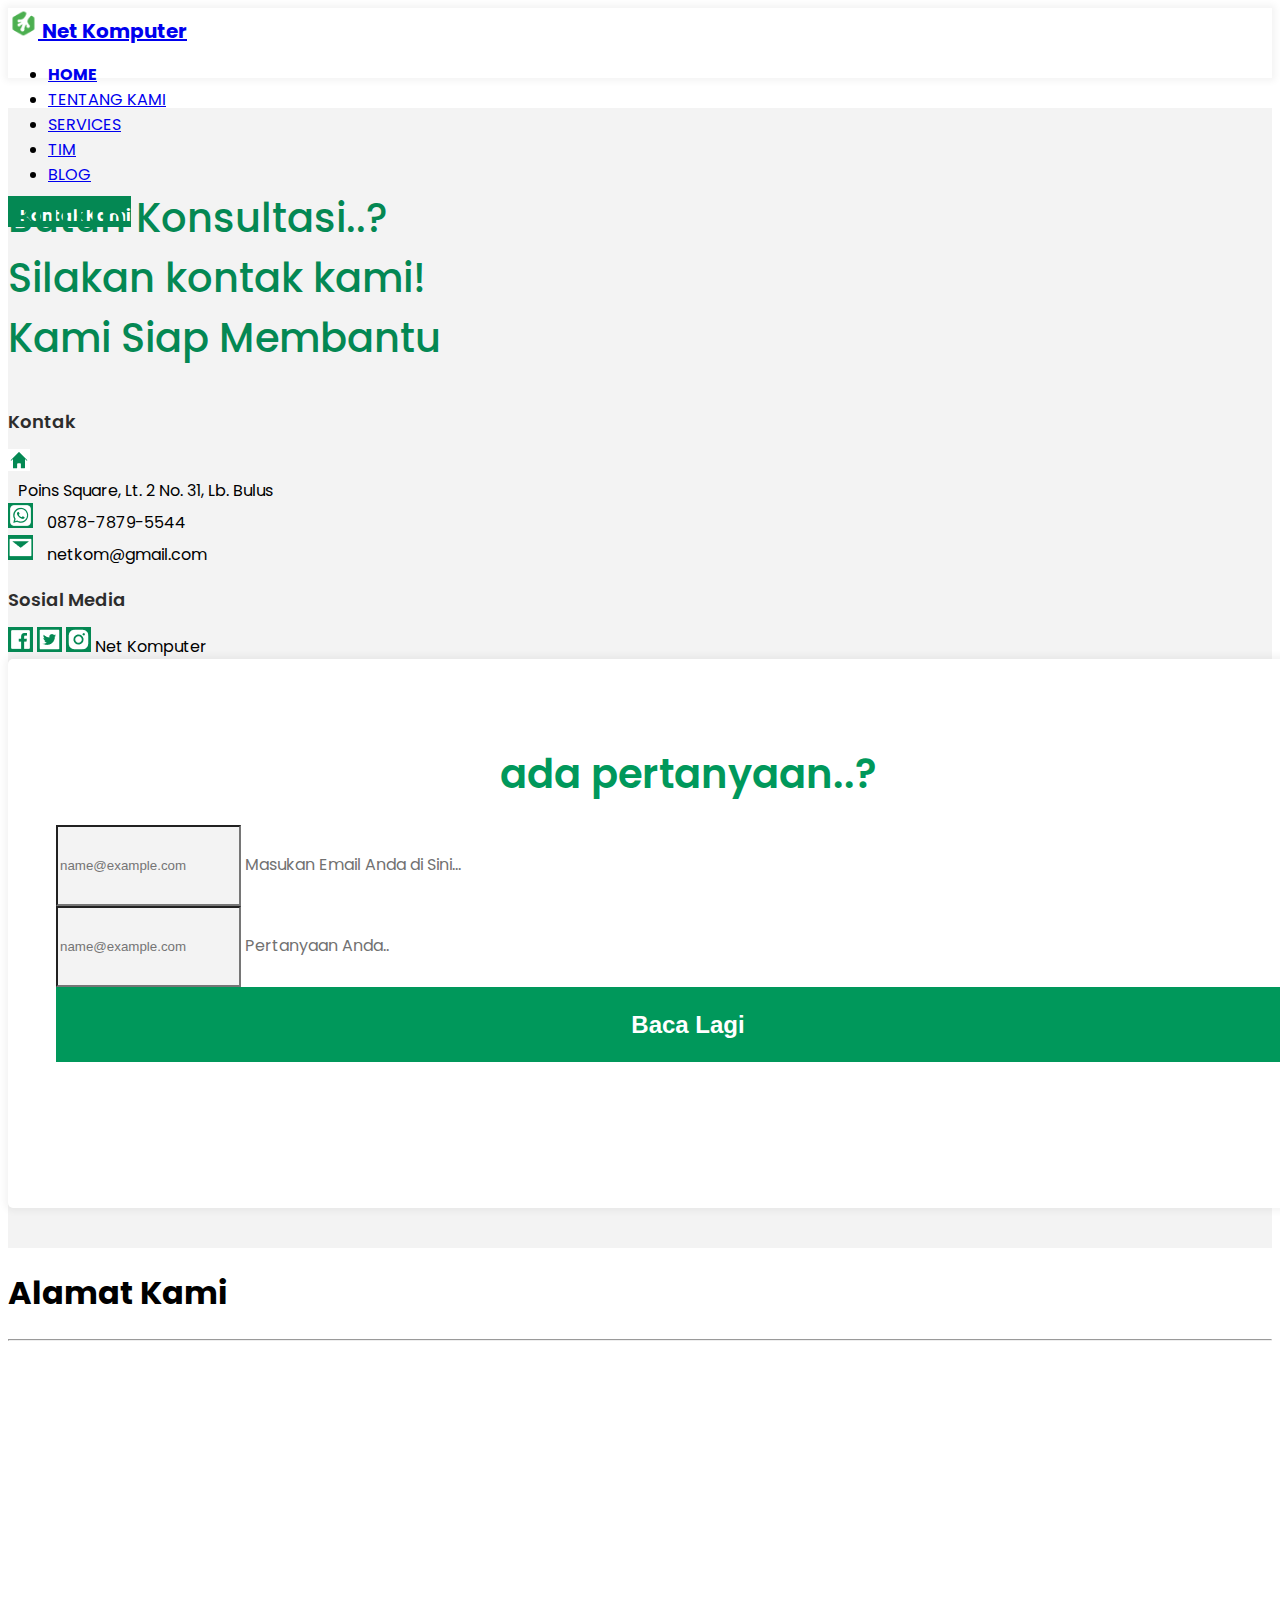
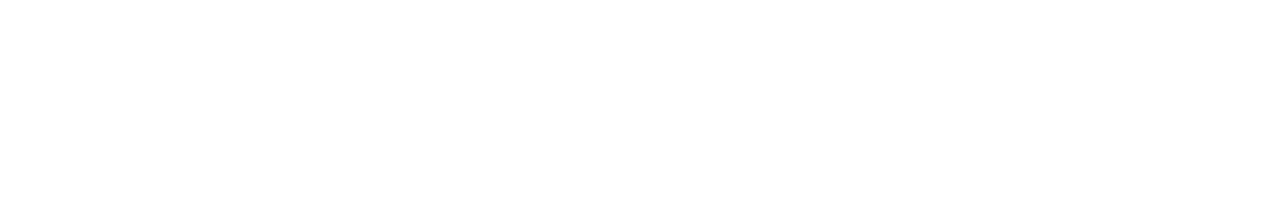
==== kontak.html @ 3bea8d12 "ubah design" ====
<!doctype html>
<html lang="en">

<head>
    <!-- Required meta tags -->
    <meta charset="utf-8">
    <meta name="viewport" content="width=device-width, initial-scale=1">

    <!-- Bootstrap CSS -->
    <link href="https://cdn.jsdelivr.net/npm/bootstrap@5.0.2/dist/css/bootstrap.min.css" rel="stylesheet"
        integrity="sha384-EVSTQN3/azprG1Anm3QDgpJLIm9Nao0Yz1ztcQTwFspd3yD65VohhpuuCOmLASjC" crossorigin="anonymous">

    <!-- font Google -->
    <link rel="preconnect" href="https://fonts.googleapis.com">
    <link rel="preconnect" href="https://fonts.gstatic.com" crossorigin>
    <link href="https://fonts.googleapis.com/css2?family=Poppins:wght@400;500;700&display=swap" rel="stylesheet">

    <!-- My Style -->
    <link rel="stylesheet" href="css/style.css">
    <!-- Responsive Style -->
    <!-- kontak Style -->
    <link rel="stylesheet" href="css/kontak.css">
    <!-- Responsive Style -->
    <link rel="stylesheet" href="css/responsive.css">

    <!-- Logo Title Bar -->
    <link rel="shortcut icon" href="Assets/img/Logo Icon.png" type="image/x-icon">

    <title>Net Komputer - Layanan Perbaikan Komputer</title>
</head>

<body>

    <!-- Navbar -->
    <nav class="navbar navbar-expand-lg navbar-light navbar-bg position-relative w-100">
        <div class="container">
            <a class="navbar-brand" href="#">
                <img src="Assets/img/Logo Icon.png" alt="" width="30" class="d-inline-block align-text-top me-3">
                Net Komputer
            </a>

            <div class="collapse navbar-collapse" id="navbarNav">
                <ul class="navbar-nav mx-auto">
                    <li class="nav-item mx-2">
                        <a class="nav-link active" aria-current="page" href="index.html">HOME</a>
                    </li>
                    <li class="nav-item mx-2">
                        <a class="nav-link" href="index.html">TENTANG KAMI</a>
                    </li>
                    <li class="nav-item mx-2">
                        <a class="nav-link" href="index.html">SERVICES</a>
                    </li>
                    <li class="nav-item mx-2">
                        <a class="nav-link" href="index.html">TIM</a>
                    </li>
                    <li class="nav-item mx-2">
                        <a class="nav-link" href="index.html">BLOG</a>
                    </li>
                </ul>
                <a href="#"class="link-kontak btn-kontak">Kontak Kami</a>
            </div>
        </div>
    </nav>

    <!-- kontak -->
    <section id="kontak">
        <div class="container-fluid overlay h-100">
            <div class="container">
                <div class="row">
                    <div class="col-md-6">
                        <h3>Butuh Konsultasi..?
                            Silakan kontak kami!
                            Kami Siap Membantu
                        </h3>

                        <div class="kontak">
                            <h6>Kontak</h6>
                            <div class="mb-3 d-flex align-items-center">
                                <div>
                                    <img src="Assets/img/Alamat Icon.png" alt="">
                                </div>
                                <a href="#">Poins Square, Lt. 2 No. 31, Lb. Bulus</a>
                            </div>

                            <div class="mb-3 d-flex align-items-center">
                                <img src="Assets/img/Whatsapp icon.png" alt="">
                                <a href="https://wa.me/87878795544?text=Halo%20kak,%20saya%20mau service%20laptop/PC%20bisa%20tolong%20dibantu?">0878-7879-5544</a>
                            </div>

                            <div class="mb-3 d-flex align-items-center">
                                <img src="Assets/img/Email Icon.png" alt="">
                                <a href="#">netkom@gmail.com</a>
                            </div>
                        </div>

                        <h6>Sosial Media</h6>
                        <a href="#" class="me-lg-3 me-1"><img src="Assets/img/Facebook Icon.png" alt=""></a>
                        <a href="#" class="me-lg-3 me-1"><img src="Assets/img/Twiter Icon.png" alt=""></a>
                        <a href="#" class="me-lg-3 me-1"><img src="Assets/img/Instagram Iicon.png" alt=""></a>
                        <a href="#" class="link-toko">Net Komputer</a>
                    </div>

                    <div class="col-md-6">
                        <div class="card-contact w-100">
                            <form action="">
                                <h2>ada pertanyaan..?</h2>
                                <div class="form-floating mb-3">
                                    <input type="email" class="form-control" id="floatingInput"
                                        placeholder="name@example.com">
                                    <label for="floatingInput" class="d-flex align-items-center">Masukan Email Anda di
                                        Sini...</label>
                                </div>

                                <div class="form-floating mb-3">
                                    <input type="text" class="form-control" id="floatingInput"
                                        placeholder="name@example.com">
                                    <label for="floatingInput" class="d-flex align-items-center">Pertanyaan
                                        Anda..</label>
                                </div>

                                <button type="submit" onclick="pindahSection('#')" class="button-kontak">Baca Lagi</button>
                            </form>
                        </div>
                    </div>
                </div>
            </div>
        </div>
    </section>

    <section class="g-maps">
        <div class="container">
            <div class="row">
                <div class="col-lg-12 mb-3">
                    <h1>Alamat Kami</h1>
                    <hr>
                    <iframe src="https://www.google.com/maps/embed?pb=!1m18!1m12!1m3!1d3965.8004917680905!2d106.77606081413825!3d-6.289933363314067!2m3!1f0!2f0!3f0!3m2!1i1024!2i768!4f13.1!3m3!1m2!1s0x2e69f123520b4cbd%3A0xe5d5643864b8f239!2sNET%20KOMPUTER%20(NK)%20Service%20laptop%20-%20service%20-%20rakitan%20pc%20-%20rakitan%20hackintosh!5e0!3m2!1sen!2sid!4v1671292820798!5m2!1sen!2sid" width="1115" height="450" style="border:0;" allowfullscreen="" loading="lazy" referrerpolicy="no-referrer-when-downgrade"></iframe>
                </div>
            </div>
        </div>
    </section>

    <script src="js/script.js"></script>
    <!-- Optional JavaScript; choose one of the two! -->

    <!-- Option 1: Bootstrap Bundle with Popper -->
    <script src="https://cdn.jsdelivr.net/npm/bootstrap@5.0.2/dist/js/bootstrap.bundle.min.js"
        integrity="sha384-MrcW6ZMFYlzcLA8Nl+NtUVF0sA7MsXsP1UyJoMp4YLEuNSfAP+JcXn/tWtIaxVXM" crossorigin="anonymous">
    </script>

    <!-- Option 2: Separate Popper and Bootstrap JS -->
    <!--
        <script src="https://cdn.jsdelivr.net/npm/@popperjs/core@2.9.2/dist/umd/popper.min.js" integrity="sha384-IQsoLXl5PILFhosVNubq5LC7Qb9DXgDA9i+tQ8Zj3iwWAwPtgFTxbJ8NT4GN1R8p" crossorigin="anonymous"></script>
        <script src="https://cdn.jsdelivr.net/npm/bootstrap@5.0.2/dist/js/bootstrap.min.js" integrity="sha384-cVKIPhGWiC2Al4u+LWgxfKTRIcfu0JTxR+EQDz/bgldoEyl4H0zUF0QKbrJ0EcQF" crossorigin="anonymous"></script>
        -->
</body>

</html>
---- css/style.css ----
:root {
    --pr-color: #048853;
}

* {
    z-index: 2;
}

body {
    font-family: 'Poppins', sans-serif;
    background-color: #fff;
}

.accent-img {
    z-index: 1;
}

.sub-title {
    font-size: 18px;
    color: #000;
}

/* button */
.button-lg-primary {
    width: 237px;
    height: 70px;
    background-color: var(--pr-color);
    color: #fff;
    border: none;
    font-size: 20px;
    font-weight: 700;
    transition: all .2s ease-in;
}

.button-lg-primary:hover {
    transform: scale(1.1);
    transition: all .2s ease-in;
}

.link-kontak {
    width: 133px;
    height: 40px;
    padding-left: 12px;
    padding-top: 8px;
    background-color: var(--pr-color);
    color: #fff;
    border: none;
    font-size: 16px;
    font-weight: 700;
    text-decoration: none;
    transition: all .2s ease-in;
}

.link-kontak:hover {
    color: #fff;
    transform: scale(1.1);
    transition: all .2s ease-in;
}

/* Navbar Style */
.navbar {
    z-index: 3;
}

.navbar-bg {
    background-color: #fff;
    box-shadow: 0 0 7px 3px rgba(0, 0, 0, 0.05);
    height: 70px;
    transition: all ease-in 0.3s;
}

.navbar-brand {
    font-weight: 700;
    font-size: 20px;
}

.nav-link {
    font-size: 16px;
}

.nav-link.active {
    font-weight: 700;
}

.nav-link:hover {
    color: var(--pr-color) !important;
}

/* Hero Section */
#hero {
    height: 100vh;
    width: 100%;
}

.img-hero {
    width: 40%;
    height: 80%;
    margin-right: 70px;
    margin-bottom: 0;
    z-index: 1;
}

.hero-tagline h1 {
    color: var(--pr-color);
    font-weight: 700;
    font-size: 50px;
    line-height: 72px;
}

.hero-tagline p {
    font-size: 16px;
    color: #000;
    margin-bottom: 60px;
    margin-top: 20px;
    line-height: 30px;
    width: 85%;
}

/* Logo section */
#logo {
    height: 30vh;
    width: 100%;
    margin-top: 150px;
}

#logo h4 {
    font-size: 18px;
}

#logo img {
    width: 180px;
    height: 50px;
    margin-left: 90px;
}

/* tentang Section */
#tentang {
    height: 100vh;
    width: 100%;
}

#tentang .container {
    padding: 70px 0;
}

#tentang .img-tentang {
    width: 40%;
    height: 77%;
    margin-left: 70px;
    margin-bottom: 0;
    z-index: 1;
}

.tentang-tagline h1 {
    color: var(--pr-color);
    font-weight: 700;
    font-size: 50px;
    line-height: 72px;
}

.tentang-tagline p {
    font-size: 16px;
    color: #000;
    margin-bottom: 60px;
    margin-top: 20px;
    line-height: 30px;
}

/* Layanan Section */
#layanan {
    background-color: #f3f3f3;
}

#layanan .container {
    padding: 80px 0;
}

h2 {
    font-size: 48px;
    font-weight: 500;
    color: var(--pr-color);
}

.card-layanan {
    width: 100%;
    height: 400px;
    border-radius: 5px;
    background: #fff;
    padding: 30px;
    box-shadow: 0 0 7px 3px rgba(0, 0, 0, 0.05);
    transition: all .2s ease-in;
    overflow: hidden;
}

.circle-icon {
    width: 100px;
    height: 100px;
    background-color: transparent;
    border-radius: 50%;
    box-shadow: 0 0 10px 6px rgba(0, 0, 0, 0.05);
    transition: all .1s ease-in;
}

.card-layanan h3 {
    color: var(--pr-color);
    font-size: 24px;
    transition: all .2s ease-in;
}

.card-layanan p {
    color: #000;
    font-size: 14px;
    transition: all .3s ease-in;
}

/* Hover */
.card-layanan:hover {
    width: 100%;
    border-radius: 5px;
    box-shadow: 0 10px 20px rgba(0, 0, 0, .25);
    transition: all .3s ease-in;
}

.card-layanan:hover .circle-icon {
    transition: all .2s ease-in;
    ransform: scale(1.1);
}

.card-layanan:hover h3 {
    /* color: #fff; */
    font-size: 24px;
    transition: all .2s ease-in;
}

.card-layanan:hover p {
    /* color: #fff; */
    font-size: 14px;
    transition: all .2s ease-in;
}

/* Penawaran Section */
#penawaran {
    height: 100vh;
    width: 100%;
}

#penawaran .container {
    padding: 50px 0;
}

#penawaran .img-penawaran {
    width: 40%;
    height: 80%;
    margin-right: 70px;
    margin-bottom: 0;
    z-index: 1;
}

.penawaran-tagline h1 {
    color: var(--pr-color);
    font-weight: 700;
    font-size: 50px;
    line-height: 72px;
}

.penawaran-tagline p {
    font-size: 16px;
    color: #000;
    margin-bottom: 60px;
    margin-top: 20px;
    line-height: 30px;
    width: 85%;
}

/* Section tim */
#tim {
    background-color: #f3f3f3;
}

#tim .container {
    padding: 60px 0;
}

.card {
    height: 460px;
    width: 95%;
    border: none;
    transition: all ease-in-out .3s;
}

.card-body h4 {
    color: #000;
    font-weight: 600;
    font-size: 24px;
    line-height: .8rem;
}

.card-body p {
    color: #141414;
    font-weight: 400;
    font-size: 14px;
}

.card:hover {
    box-shadow: 0 10px 20px rgba(0, 0, 0, .25);
    transition: all ease-in-out .3s;
}

.card:hover .card-body h4 {
    transition: all ease-in-out .3s;
}

.card:hover .card-body p {
    transition: all ease-in-out .3s;
}

/* blog Section */
#blog {
    padding: 100px 0;
    margin-bottom: 100px;
}

h2 {
    font-size: 48px;
    font-weight: 500;
    color: var(--pr-color);
}

.card-blog {
    width: 100%;
    height: 600px;
    border-radius: 5px;
    background: #fff;
    padding: 30px;
    box-shadow: 0 0 7px 3px rgba(0, 0, 0, 0.05);
    transition: all .2s ease-in;
    overflow: hidden;
}

.card-blog img {
    width: 100%;
    height: 400px;
    border-radius: 5px;
    padding: 30px;
    transition: all .2s ease-in;
    overflow: hidden;
}

.card-blog h3 {
    color: var(--pr-color);
    font-size: 24px;
    margin-top: 50%;
    padding-top: 25%;
    transition: all .2s ease-in;
}

.card-blog p {
    color: #000;
    font-size: 14px;
    transition: all .3s ease-in;
}

.card-blog a {
    color: var(--pr-color);
}

.card-blog a:hover {
    font-weight: bold;
    color: var(--pr-color);
}

/* footer */
footer {
    width: 100%;
    height: 270px;
    background: #fff;
}

footer a {
    font-family: Poppins;
    font-style: normal;
    font-weight: bold;
    font-size: 20px;
    line-height: 30px;
    color: #000;
    text-decoration: none;
}

footer a:hover {
    color: var(--pr-color);
}

.copyright {
    bottom: 1%;
    color: #000;
    font-family: Poppins;
    font-style: normal;
    font-weight: normal;
    font-size: 14px;
    line-height: 21px;
}
---- css/kontak.css ----
/* Kontak */
#kontak {
    margin-top: 30px;
    background-size: cover;
    background-color: #f3f3f3;
    background-repeat: no-repeat;
}

#kontak .container {
    padding: 40px 0;
}

#kontak h3 {
    font-style: normal;
    font-weight: 500;
    font-size: 40px;
    line-height: 60px;
    color: var(--pr-color);
    width: 441px;
}

#kontak h6 {
    font-weight: 600;
    font-size: 18px;
    line-height: 27px;
    color: #2d2d2d;
    margin: 19px 0 14px 0;
}

#kontak img {
    background-color: var(--pr-color);
}

.kontak a {
    font-style: normal;
    font-weight: normal;
    font-size: 16px;
    line-height: 18px;
    color: #000;
    text-decoration: none;
    margin-left: 10px;
    width: 332px;
    display: inline-block;
}

.kontak a:hover {
    color: var(--pr-color);
}

.link-toko {
    font-style: normal;
    font-weight: normal;
    font-size: 16px;
    line-height: 18px;
    color: #000;
    text-decoration: none;
}

.link-toko:hover {
    color: var(--pr-color);
}

.card-contact {
    width: 100%;
    height: 445px;
    background: #fff;
    border-radius: 5px;
    padding: 52px 48px;
    box-shadow: 0 0 7px 3px rgba(0, 0, 0, 0.05);
}

.card-contact h2 {
    font-family: Poppins;
    font-style: normal;
    font-weight: 600;
    font-size: 40px;
    line-height: 60px;
    color: #00985b;
    text-align: center;
    margin-bottom: 21px;
}

.card-contact .form-control {
    background-color: #f3f3f3;
    height: 75px;
    border-radius: 0;
}

.form-floating label {
    font-style: normal;
    font-weight: normal;
    font-size: 16px;
    line-height: 18px;
    color: #717171;
}

.button-kontak {
    width: 100%;
    height: 75px;
    background: #00985b;
    border: none;
    font-weight: 600;
    font-size: 24px;
    line-height: 36px;
    color: #fff;
}

.button-kontak:hover {
    transform: scale(1.1);
    transition: all .2s ease-in;
}
---- css/responsive.css ----
@media screen and (max-width : 992px) {
    #kontak h3 {
        font-size: 30px;
        width: 100%;
    }

    .card-contact {
        width: 100%;
        height: auto;
        padding: 52px 48px;
        margin-top: 42px;
    }

    .card-contact h2 {
        font-size: 32px;
        line-height: 42px;
        margin-bottom: 21px;
    }

    .button-secondary {
        display: block;
        width: 100%;
    }

}

@media screen and (max-width : 576px) {
    .hero-tagline h1 {
        line-height: 52px;
    }

    .img-hero {
        width: 75%;
        height: auto;
    }

    h2 {
        font-size: 34px;
    }

    .sub-title {
        font-size: 16px;
    }

    .card-layanan {
        margin: 15px 0;
    }
}

@media screen and (max-width : 360px) {
    .accent-img {
        display: none;
    }

    #hero {
        height: 120vh;
        width: 100%;
    }

    .hero-tagline {
        margin-bottom: 12px;
        margin-right: 15px;
    }
    
    .hero-tagline h1 {
        font-size: 30px;
        width: 90%;
        margin-right: 15px;
    }

    .hero-tagline p {
        font-size: 16px;
        width: 90%;
    }

    .img-hero {
        width: 90%;
        height: 30%;
        margin-right: 15px;
        margin-bottom: 15%;
    }

    .button-lg-primary {
        width: 180px;
        height: 70px;
        font-size: 14px;
        line-height: 30px;
        margin-top: 60%;
    }

    #logo {
        height: 50vh;
        width: 100%;
        margin-top: 10px;
    }

    #logo h4 {
        font-size: 18px;
    }
    
    #logo .containr {
        display: flex;
    }
    
    .logo1 img {
        flex: 1;
        height: 10vh;
        width: 10%;
        margin-left: 10px;
    }

    .logo2 img {
        flex: 2;
        height: 10vh;
        width: 10%;
        margin-left: 10px;
    }
    .logo3 img {
        flex: 3;
        height: 10vh;
        width: 10%;
        margin-left: 10px;
    }
    .logo4 img {
        flex: 4;
        height: 10vh;
        width: 10%;
        margin-left: 10px;
    }
}
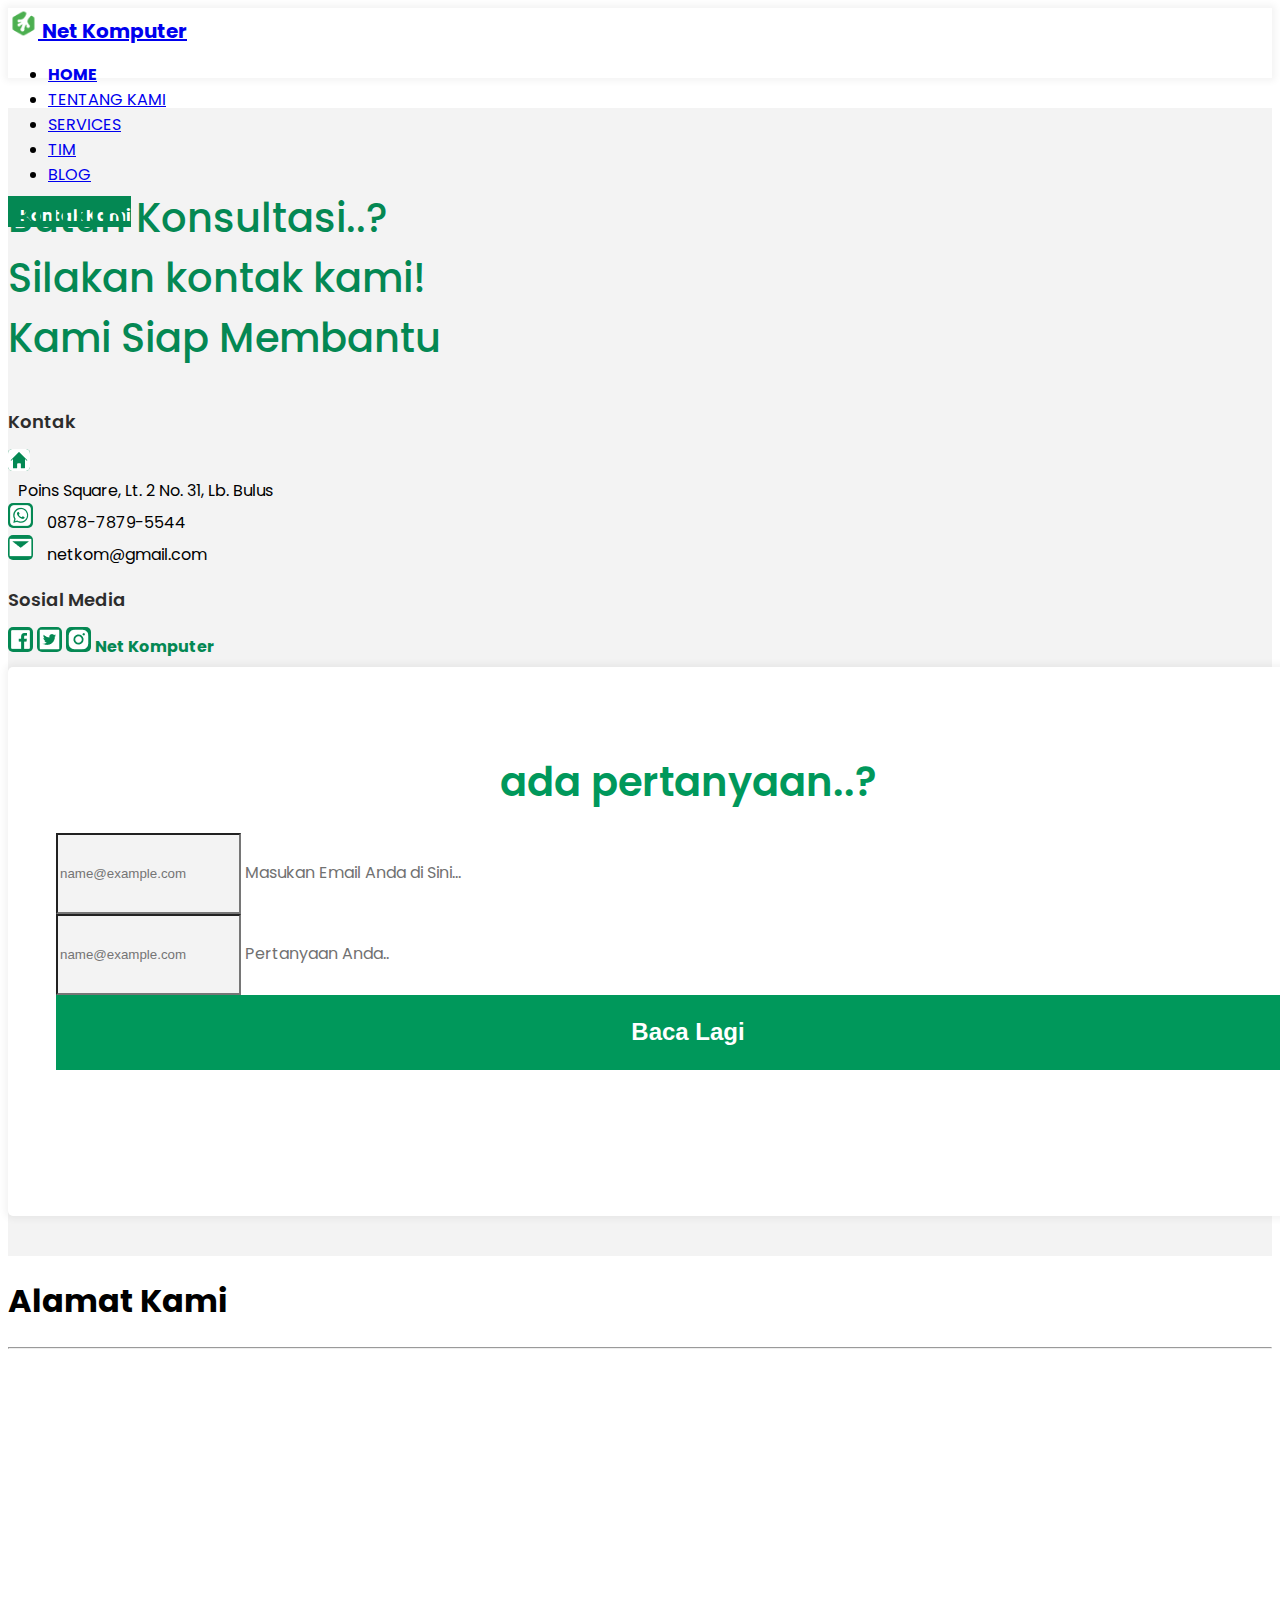
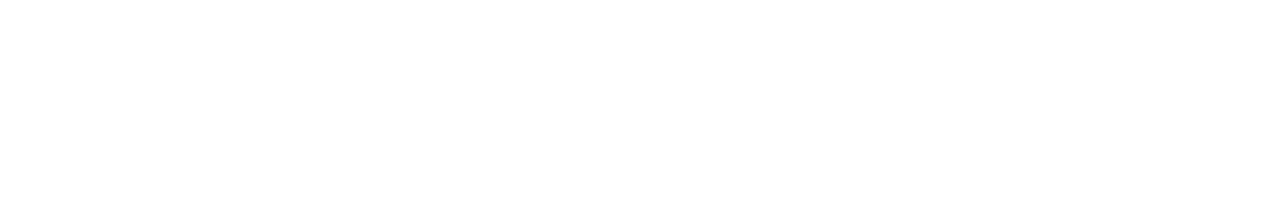
==== commit 0ceff8aa: "desain lagi" ====
--- a/kontak.html
+++ b/kontak.html
@@ -84,7 +84,7 @@
 
                             <div class="mb-3 d-flex align-items-center">
                                 <img src="Assets/img/Whatsapp icon.png" alt="">
-                                <a href="https://wa.me/87878795544?text=Halo%20kak,%20saya%20mau service%20laptop/PC%20bisa%20tolong%20dibantu?">0878-7879-5544</a>
+                                <a href="https://api.whatsapp.com/send?phone=+621316109035?text=Halo%20kak,%20saya%20mau%20service%20laptop/PC%20bisa%20tolong%20dibantu?" target="_blank">0878-7879-5544</a>
                             </div>
 
                             <div class="mb-3 d-flex align-items-center">
@@ -94,10 +94,10 @@
                         </div>
 
                         <h6>Sosial Media</h6>
-                        <a href="#" class="me-lg-3 me-1"><img src="Assets/img/Facebook Icon.png" alt=""></a>
-                        <a href="#" class="me-lg-3 me-1"><img src="Assets/img/Twiter Icon.png" alt=""></a>
-                        <a href="#" class="me-lg-3 me-1"><img src="Assets/img/Instagram Iicon.png" alt=""></a>
-                        <a href="#" class="link-toko">Net Komputer</a>
+                        <a href="https://www.instagram.com/netservicekomputer/" target="_blank" class="me-lg-3 me-1"><img src="Assets/img/Facebook Icon.png" alt=""></a>
+                        <a href="https://www.instagram.com/netservicekomputer/" target="_blank" class="me-lg-3 me-1"><img src="Assets/img/Twiter Icon.png" alt=""></a>
+                        <a href="https://www.instagram.com/netservicekomputer/" target="_blank" class="me-lg-3 me-1"><img src="Assets/img/Instagram Iicon.png" alt=""></a>
+                        <h1 class="link-toko">Net Komputer</h1>
                     </div>
 
                     <div class="col-md-6">
--- a/css/kontak.css
+++ b/css/kontak.css
@@ -29,6 +29,7 @@
 
 #kontak img {
     background-color: var(--pr-color);
+    border-radius: 20%;
 }
 
 .kontak a {
@@ -48,16 +49,13 @@
 }
 
 .link-toko {
+    display: inline-block;
     font-style: normal;
-    font-weight: normal;
+    font-weight: bold;
     font-size: 16px;
     line-height: 18px;
-    color: #000;
+    color: var(--pr-color);
     text-decoration: none;
-}
-
-.link-toko:hover {
-    color: var(--pr-color);
 }
 
 .card-contact {
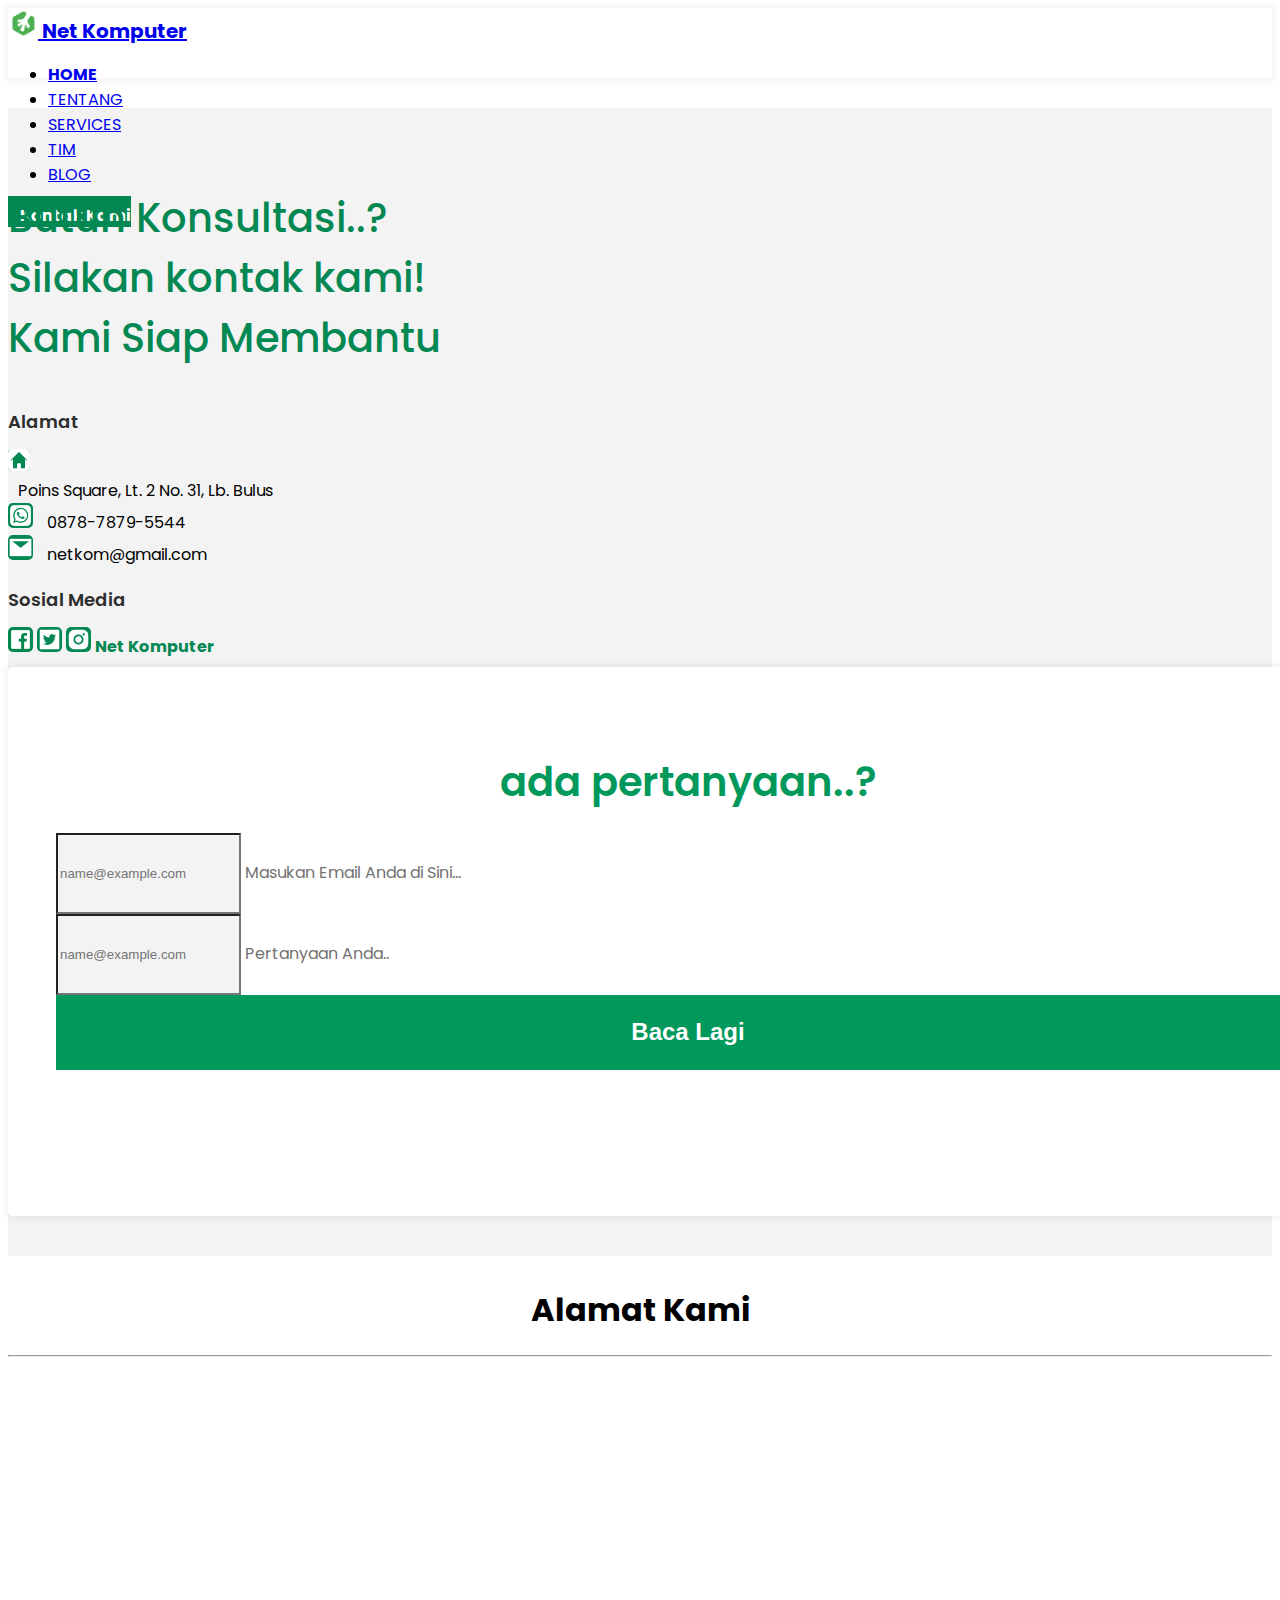
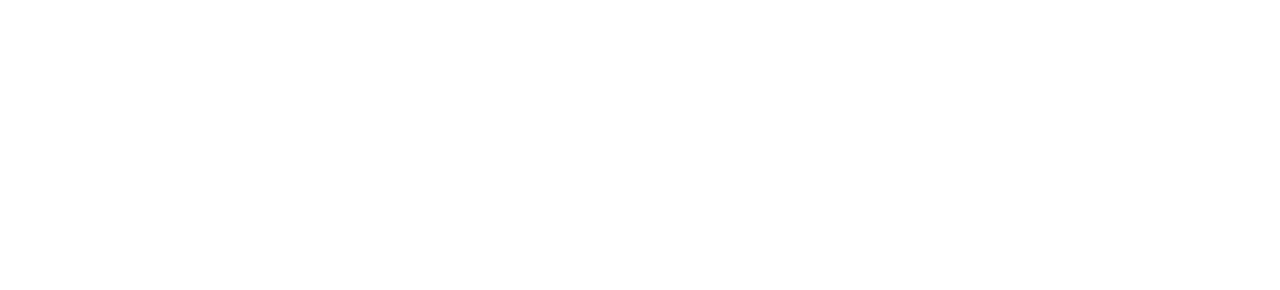
==== commit 96261740: "kontak" ====
--- a/kontak.html
+++ b/kontak.html
@@ -45,7 +45,7 @@
                         <a class="nav-link active" aria-current="page" href="index.html">HOME</a>
                     </li>
                     <li class="nav-item mx-2">
-                        <a class="nav-link" href="index.html">TENTANG KAMI</a>
+                        <a class="nav-link" href="index.html">TENTANG</a>
                     </li>
                     <li class="nav-item mx-2">
                         <a class="nav-link" href="index.html">SERVICES</a>
@@ -74,7 +74,7 @@
                         </h3>
 
                         <div class="kontak">
-                            <h6>Kontak</h6>
+                            <h6>Alamat</h6>
                             <div class="mb-3 d-flex align-items-center">
                                 <div>
                                     <img src="Assets/img/Alamat Icon.png" alt="">
@@ -127,8 +127,8 @@
         </div>
     </section>
 
-    <section class="g-maps">
-        <div class="container">
+    <section id="g-maps">
+        <div class="container-fluid">
             <div class="row">
                 <div class="col-lg-12 mb-3">
                     <h1>Alamat Kami</h1>
--- a/css/style.css
+++ b/css/style.css
@@ -21,7 +21,7 @@
 }
 
 /* button */
-.button-lg-primary {
+.button-lg-primary-hero {
     width: 237px;
     height: 70px;
     background-color: var(--pr-color);
@@ -32,7 +32,37 @@
     transition: all .2s ease-in;
 }
 
-.button-lg-primary:hover {
+.button-lg-primary-hero:hover {
+    transform: scale(1.1);
+    transition: all .2s ease-in;
+}
+.button-lg-primary-tentang {
+    width: 237px;
+    height: 70px;
+    background-color: var(--pr-color);
+    color: #fff;
+    border: none;
+    font-size: 20px;
+    font-weight: 700;
+    transition: all .2s ease-in;
+}
+
+.button-lg-primary-tentang:hover {
+    transform: scale(1.1);
+    transition: all .2s ease-in;
+}
+.button-lg-primary-penawaran {
+    width: 237px;
+    height: 70px;
+    background-color: var(--pr-color);
+    color: #fff;
+    border: none;
+    font-size: 20px;
+    font-weight: 700;
+    transition: all .2s ease-in;
+}
+
+.button-lg-primary-penawaran:hover {
     transform: scale(1.1);
     transition: all .2s ease-in;
 }
@@ -108,7 +138,7 @@
 }
 
 .hero-tagline p {
-    font-size: 16px;
+    font-size: 18px;
     color: #000;
     margin-bottom: 60px;
     margin-top: 20px;
@@ -135,7 +165,7 @@
 
 /* tentang Section */
 #tentang {
-    height: 100vh;
+    height: 115vh;
     width: 100%;
 }
 
@@ -159,10 +189,10 @@
 }
 
 .tentang-tagline p {
-    font-size: 16px;
+    font-size: 18px;
     color: #000;
     margin-bottom: 60px;
-    margin-top: 20px;
+    margin-top: 30px;
     line-height: 30px;
 }
 
@@ -183,7 +213,7 @@
 
 .card-layanan {
     width: 100%;
-    height: 400px;
+    height: 450px;
     border-radius: 5px;
     background: #fff;
     padding: 30px;
@@ -209,38 +239,21 @@
 
 .card-layanan p {
     color: #000;
-    font-size: 14px;
+    font-size: 18px;
     transition: all .3s ease-in;
+    padding-bottom: 20px;
 }
 
 /* Hover */
 .card-layanan:hover {
-    width: 100%;
     border-radius: 5px;
     box-shadow: 0 10px 20px rgba(0, 0, 0, .25);
     transition: all .3s ease-in;
 }
 
-.card-layanan:hover .circle-icon {
-    transition: all .2s ease-in;
-    ransform: scale(1.1);
-}
-
-.card-layanan:hover h3 {
-    /* color: #fff; */
-    font-size: 24px;
-    transition: all .2s ease-in;
-}
-
-.card-layanan:hover p {
-    /* color: #fff; */
-    font-size: 14px;
-    transition: all .2s ease-in;
-}
-
 /* Penawaran Section */
 #penawaran {
-    height: 100vh;
+    height: 110vh;
     width: 100%;
 }
 
@@ -252,7 +265,6 @@
     width: 40%;
     height: 80%;
     margin-right: 70px;
-    margin-bottom: 0;
     z-index: 1;
 }
 
@@ -264,9 +276,9 @@
 }
 
 .penawaran-tagline p {
-    font-size: 16px;
-    color: #000;
-    margin-bottom: 60px;
+    font-size: 18px;
+    color: #000;
+    margin-bottom: 20px;
     margin-top: 20px;
     line-height: 30px;
     width: 85%;
@@ -298,7 +310,7 @@
 .card-body p {
     color: #141414;
     font-weight: 400;
-    font-size: 14px;
+    font-size: 18px;
 }
 
 .card:hover {
@@ -316,11 +328,12 @@
 
 /* blog Section */
 #blog {
+    height: 145vh;
     padding: 100px 0;
     margin-bottom: 100px;
 }
 
-h2 {
+#blog h2 {
     font-size: 48px;
     font-weight: 500;
     color: var(--pr-color);
@@ -328,10 +341,10 @@
 
 .card-blog {
     width: 100%;
-    height: 600px;
+    height: 700px;
+    padding: 30px;
     border-radius: 5px;
-    background: #fff;
-    padding: 30px;
+    margin-bottom: 30px;
     box-shadow: 0 0 7px 3px rgba(0, 0, 0, 0.05);
     transition: all .2s ease-in;
     overflow: hidden;
@@ -356,7 +369,8 @@
 
 .card-blog p {
     color: #000;
-    font-size: 14px;
+    font-size: 18px;
+    margin-top: 30px;
     transition: all .3s ease-in;
 }
 
@@ -372,8 +386,8 @@
 /* footer */
 footer {
     width: 100%;
-    height: 270px;
-    background: #fff;
+    height: 200px;
+    background: #f3f3f3;
 }
 
 footer a {
--- a/css/kontak.css
+++ b/css/kontak.css
@@ -48,7 +48,7 @@
     color: var(--pr-color);
 }
 
-.link-toko {
+#kontak h1 {
     display: inline-block;
     font-style: normal;
     font-weight: bold;
@@ -81,7 +81,6 @@
 .card-contact .form-control {
     background-color: #f3f3f3;
     height: 75px;
-    border-radius: 0;
 }
 
 .form-floating label {
@@ -106,4 +105,18 @@
 .button-kontak:hover {
     transform: scale(1.1);
     transition: all .2s ease-in;
+}
+
+#g-maps .container {
+    display: flex;
+}
+
+#g-maps h1 {
+    text-align: center;
+    margin-top: 30px;
+}
+
+#g-maps iframe {
+    width: 95%;
+    margin: 30px;
 }--- a/css/responsive.css
+++ b/css/responsive.css
@@ -35,7 +35,7 @@
     }
 
     h2 {
-        font-size: 34px;
+        font-size: 32px;
     }
 
     .sub-title {
@@ -56,21 +56,13 @@
         height: 120vh;
         width: 100%;
     }
-
-    .hero-tagline {
-        margin-bottom: 12px;
-        margin-right: 15px;
-    }
     
     .hero-tagline h1 {
         font-size: 30px;
-        width: 90%;
-        margin-right: 15px;
     }
 
     .hero-tagline p {
-        font-size: 16px;
-        width: 90%;
+        font-size: 14px;
     }
 
     .img-hero {
@@ -80,9 +72,9 @@
         margin-bottom: 15%;
     }
 
-    .button-lg-primary {
-        width: 180px;
-        height: 70px;
+    .button-lg-primary-hero {
+        width: 160px;
+        height: 50px;
         font-size: 14px;
         line-height: 30px;
         margin-top: 60%;
@@ -91,40 +83,305 @@
     #logo {
         height: 50vh;
         width: 100%;
-        margin-top: 10px;
+        margin-top: 0;
     }
 
     #logo h4 {
         font-size: 18px;
     }
-    
-    #logo .containr {
+
+    #logo img{
+        margin: auto;
+    }
+    
+    #tentang {
+        width: 95%;
+        height: 5%;
+    }
+
+    #tentang .img-tentang {
+        width: 87%;
+        height: 47%;
+        margin-left: 20px;
+    }
+    
+    .tentang-tagline h1 {
+        color: var(--pr-color);
+        font-size: 30px;
+        margin-right: 8px;
+        margin-top: 320px;
+        line-height: 52px;
+    }
+
+    .tentang-tagline p {
+        font-size: 14px;
+    }
+
+    .button-lg-primary-tentang {
+        width: 160px;
+        height: 50px;
+        font-size: 16px;
+        line-height: 30px;
+    }
+    
+    #layanan h2 {
+        font-size: 32px;
+    }
+    
+    .card-layanan {
+        width: 90%;
+        height: 400px;
+        border-radius: 5px;
+        background: #fff;
+        padding: 30px;
+        margin-left: 20px;
+        box-shadow: 0 0 7px 3px rgba(0, 0, 0, 0.05);
+        transition: all .2s ease-in;
+        overflow: hidden;
+    }
+    
+    .circle-icon {
+        width: 100px;
+        height: 100px;
+        background-color: transparent;
+        border-radius: 50%;
+        box-shadow: 0 0 10px 6px rgba(0, 0, 0, 0.05);
+        transition: all .1s ease-in;
+    }
+    
+    .card-layanan h3 {
+        color: var(--pr-color);
+        font-size: 18px;
+        transition: all .2s ease-in;
+    }
+    
+    .card-layanan p {
+        color: #000;
+        font-size: 14px;
+        transition: all .3s ease-in;
+    }
+
+    #penawaran {
+        height: 1000px;
+        width: 350px;
+        padding: 0 20px;
+    }
+
+    #penawaran .container {
+        padding-top: 0;
+        margin-top: 0;
+    }
+    
+    .penawaran-tagline h1 {
+        font-weight: 600;
+        font-size: 30px;
+        line-height: 42px;
+    }
+    
+    .penawaran-tagline p {
+        font-size: 14px;
+        color: #000;
+        margin-bottom: 60px;
+        margin-top: 20px;
+        line-height: 30px;
+        width: 85%;
+    }
+
+    .button-lg-primary-penawaran {
+        width: 160px;
+        height: 50px;
+        font-size: 16px;
+        line-height: 30px;
+    }
+    
+    #penawaran .img-penawaran {
+        width: 87%;
+        height: 47%;
+        margin-right: 20px;
+    }
+
+    #tim {
+        background-color: #f3f3f3;
+    }
+    
+    #tim .container {
+        padding: 120px 0;
+    }
+    
+    .card {
+        height: 460px;
+        width: 100%;
+        margin-left: 15px;
+        margin-right: 10px;
+    }
+    
+    .card-body h4 {
+        color: #000;
+        font-weight: 600;
+        font-size: 24px;
+        line-height: .8rem;
+    }
+    
+    .card-body p {
+        color: #141414;
+        font-weight: 400;
+        font-size: 16px;
+    }
+    
+    .card:hover {
+        box-shadow: 0 10px 20px rgba(0, 0, 0, .25);
+        transition: all ease-in-out .3s;
+    }
+    
+    .card:hover .card-body h4 {
+        transition: all ease-in-out .3s;
+    }
+    
+    .card:hover .card-body p {
+        transition: all ease-in-out .3s;
+    }
+
+    #blog {
+        height: 1500px;
+        padding: 100px 0;
+        margin-bottom: 100px;
+    }
+    
+    h2 {
+        font-size: 48px;
+        font-weight: 500;
+        color: var(--pr-color);
+    }
+    
+    .card-blog {
+        width: 100%;
+        height: 600px;
+        padding: 30px;
+        border-radius: 5px;
+        margin-bottom: 30px;
+        box-shadow: 0 0 7px 3px rgba(0, 0, 0, 0.05);
+        transition: all .2s ease-in;
+        overflow: hidden;
+    }
+    
+    .card-blog img {
+        width: 100%;
+        height: 300px;
+        border-radius: 5px;
+        padding: 30px;
+        transition: all .2s ease-in;
+        overflow: hidden;
+    }
+    
+    .card-blog h3 {
+        color: var(--pr-color);
+        font-size: 18px;
+        margin-top: 50%;
+        padding-top: 50%;
+        transition: all .2s ease-in;
+    }
+    
+    .card-blog p {
+        color: #000;
+        font-size: 14px;
+        margin-top: 30px;
+        transition: all .3s ease-in;
+    }
+
+    #kontak {
+        width: 100%;
+        height: 1100px;
+        margin-top: 30px;
+    }
+    
+    #kontak h3 {
+        font-style: normal;
+        font-weight: 500;
+        font-size: 26px;
+        line-height: 40px;
+        color: var(--pr-color);
+        width: 330px;
+    }
+    
+    #kontak h6 {
+        font-weight: 600;
+        font-size: 14px;
+        line-height: 27px;
+        margin: 19px 0 14px 0;
+    }
+
+    .kontak a {
+        font-size: 14px;
+        line-height: 18px;
+        margin-left: 10px;
+    }
+
+    .card-contact {
+        width: 100%;
+        height: 445px;
+    }
+    
+    .card-contact h2 {
+        height: 100%;
+        font-weight: 600;
+        font-size: 28px;
+        line-height: 40px;
+    }
+    
+    .card-contact .form-control {
+        height: 55px;
+    }
+    
+    .form-floating label {
+        font-size: 14px;
+        line-height: 18px;
+        color: #717171;
+    }
+    
+    .button-kontak {
+        width: 100%;
+        height: 55px;
+        font-weight: 600;
+        font-size: 18px;
+        line-height: 18px;
+    }
+    
+    .button-kontak:hover {
+        transform: scale(1.1);
+        transition: all .2s ease-in;
+    }
+
+    #g-maps .container {
+        width: 100px;
         display: flex;
     }
     
-    .logo1 img {
-        flex: 1;
-        height: 10vh;
-        width: 10%;
-        margin-left: 10px;
-    }
-
-    .logo2 img {
-        flex: 2;
-        height: 10vh;
-        width: 10%;
-        margin-left: 10px;
-    }
-    .logo3 img {
-        flex: 3;
-        height: 10vh;
-        width: 10%;
-        margin-left: 10px;
-    }
-    .logo4 img {
-        flex: 4;
-        height: 10vh;
-        width: 10%;
-        margin-left: 10px;
+    #g-maps h1 {
+        text-align: center;
+        margin-top: 30px;
+    }
+    
+    #g-maps iframe {
+        width: 295px;
+        margin: 10px;
+    }
+    
+    footer {
+        width: 100%;
+        height: 300px;
+        background: #f3f3f3;
+        padding-left: 10px;
+    }
+    
+    footer a {
+        font-size: 14px;
+        margin: 5px;
+        line-height: 30px;
+        text-decoration: none;
+    }
+    
+    .copyright {
+        font-size: 14px;
+        margin-top: 10px;
     }
 }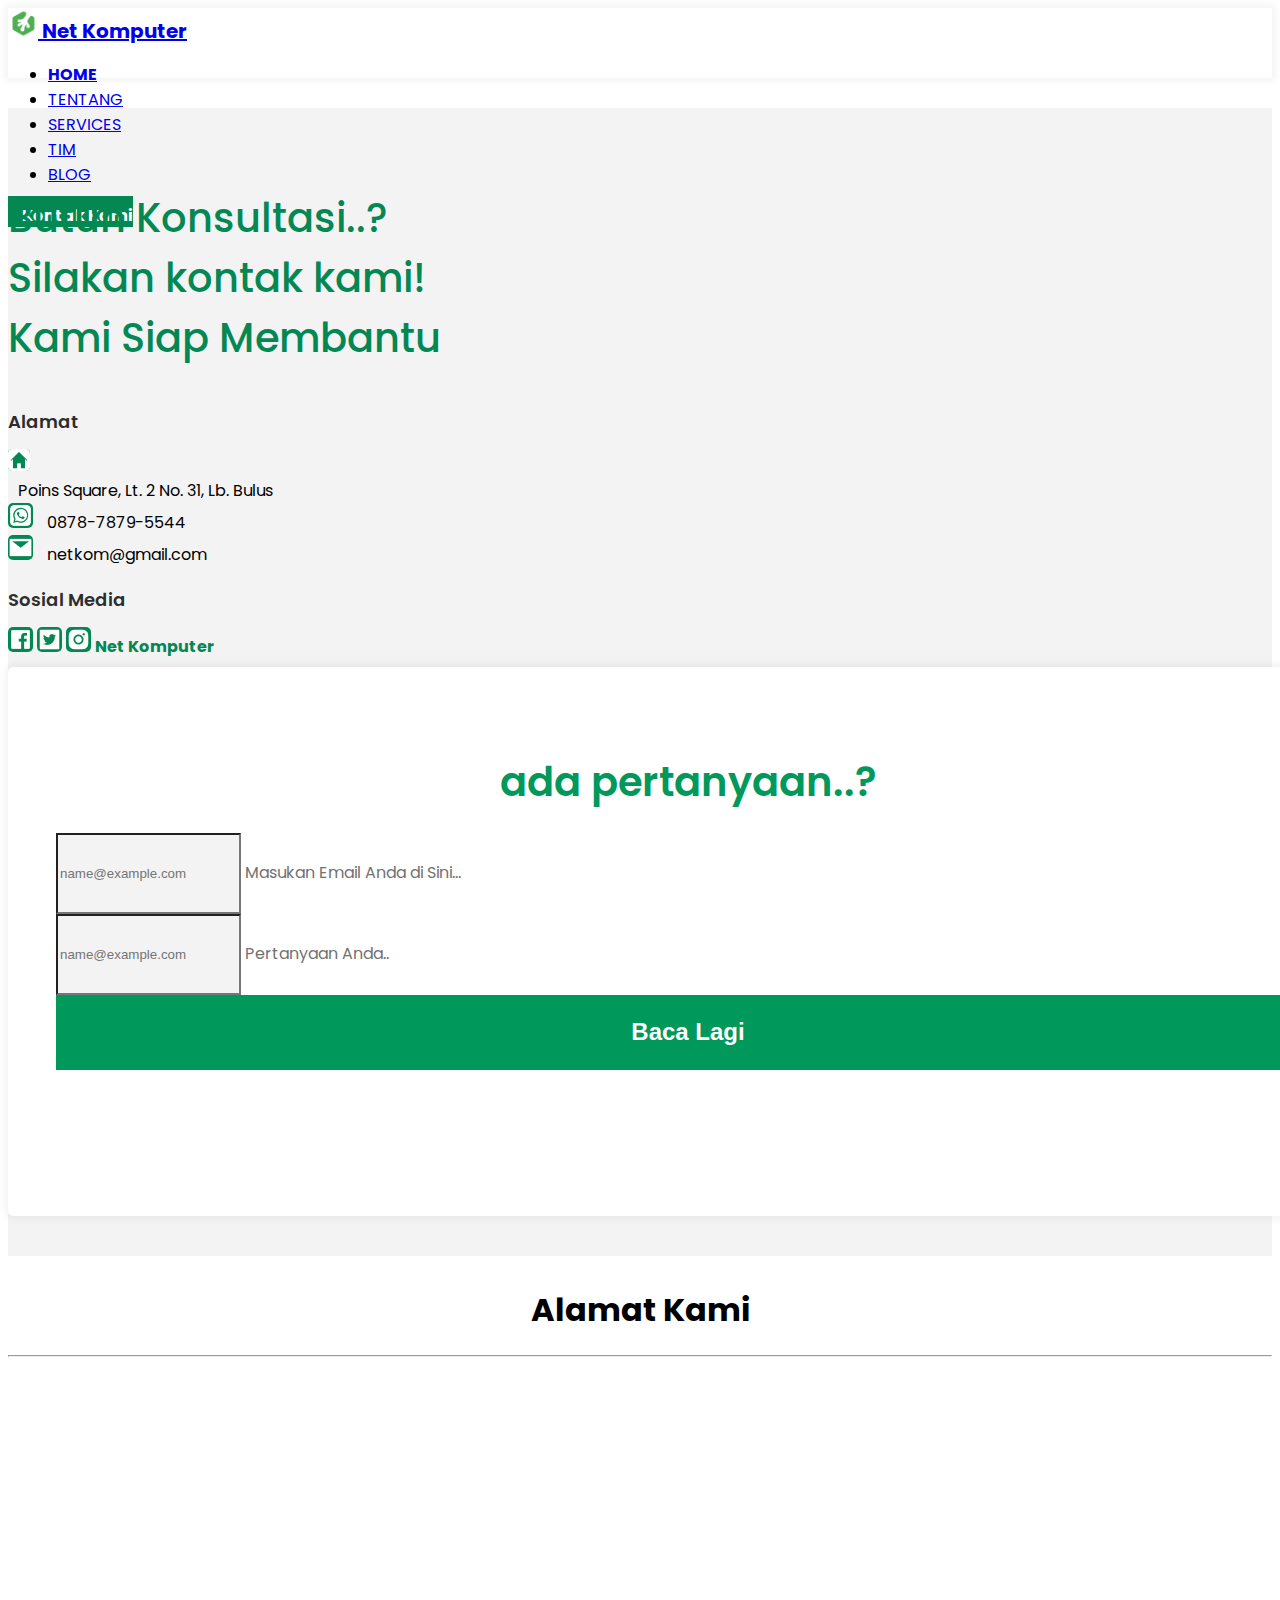
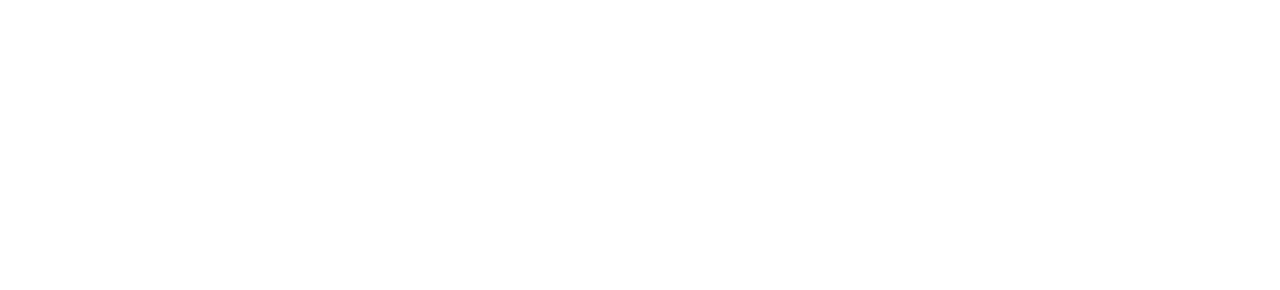
==== commit 7ade2f50: "wa" ====
--- a/kontak.html
+++ b/kontak.html
@@ -84,7 +84,7 @@
 
                             <div class="mb-3 d-flex align-items-center">
                                 <img src="Assets/img/Whatsapp icon.png" alt="">
-                                <a href="https://api.whatsapp.com/send?phone=+621316109035?text=Halo%20kak,%20saya%20mau%20service%20laptop/PC%20bisa%20tolong%20dibantu?" target="_blank">0878-7879-5544</a>
+                                <a href="https://api.whatsapp.com/send?phone=+628787879554?text=Halo%20kak,%20saya%20mau%20service%20laptop/PC%20bisa%20tolong%20dibantu?" target="_blank">0878-7879-5544</a>
                             </div>
 
                             <div class="mb-3 d-flex align-items-center">
--- a/css/style.css
+++ b/css/style.css
@@ -70,7 +70,7 @@
 .link-kontak {
     width: 133px;
     height: 40px;
-    padding-left: 12px;
+    padding-left: 14px;
     padding-top: 8px;
     background-color: var(--pr-color);
     color: #fff;
@@ -81,8 +81,11 @@
     transition: all .2s ease-in;
 }
 
+.link-kontak a {
+    color: #fff;
+}
+
 .link-kontak:hover {
-    color: #fff;
     transform: scale(1.1);
     transition: all .2s ease-in;
 }
--- a/css/responsive.css
+++ b/css/responsive.css
@@ -47,14 +47,41 @@
     }
 }
 
-@media screen and (max-width : 360px) {
+@media screen and (max-width: 360px) {
+    /* navbar */
+    .bg-navbar-collapse {
+        background-color: #fff;
+        margin-top: 20px;
+        width: 100%;
+        height: 300px;
+    }
+
+    .nav-link {
+        font-size: 16px;
+    }
+    
+    .nav-link.active {
+        font-weight: 700;
+    }
+
+    .link-kontak {
+        width: 133px;
+        height: 40px;
+    }
+    
+    .link-kontak a {
+        color: #fff;
+    }
+
     .accent-img {
         display: none;
     }
 
+    /* hero */
     #hero {
         height: 120vh;
         width: 100%;
+        padding-left: 15px;
     }
     
     .hero-tagline h1 {
@@ -69,7 +96,7 @@
         width: 90%;
         height: 30%;
         margin-right: 15px;
-        margin-bottom: 15%;
+        margin-bottom: 5%;
     }
 
     .button-lg-primary-hero {
@@ -80,10 +107,12 @@
         margin-top: 60%;
     }
 
+    /* logo */
     #logo {
         height: 50vh;
         width: 100%;
         margin-top: 0;
+        padding-left: 15px;
     }
 
     #logo h4 {
@@ -94,9 +123,13 @@
         margin: auto;
     }
     
+    /* tentang */
     #tentang {
-        width: 95%;
+        width: 100%;
         height: 5%;
+        padding-left: 15px;
+        padding-right: 15px;
+        margin-left: 10px;
     }
 
     #tentang .img-tentang {
@@ -107,14 +140,17 @@
     
     .tentang-tagline h1 {
         color: var(--pr-color);
-        font-size: 30px;
-        margin-right: 8px;
+        font-size: 26px;
+        margin-left: 20px;
+        margin-right: 20px;
         margin-top: 320px;
         line-height: 52px;
     }
 
     .tentang-tagline p {
         font-size: 14px;
+        margin-left: 5px;
+        width: 95%;
     }
 
     .button-lg-primary-tentang {
@@ -124,13 +160,28 @@
         line-height: 30px;
     }
     
+    /* layanan */
+    #layanan {
+        padding-left: 15px;
+        padding-right: 15px;
+    }
     #layanan h2 {
         font-size: 32px;
     }
     
+    #layanan span {
+        width: 100%;
+    }
+    
+    #layanan .paragraf {
+        font-size: 16px;
+        padding: 10px;
+    }
+    
+    
     .card-layanan {
         width: 90%;
-        height: 400px;
+        height: 450px;
         border-radius: 5px;
         background: #fff;
         padding: 30px;
@@ -161,10 +212,12 @@
         transition: all .3s ease-in;
     }
 
+    /* penawaran */
     #penawaran {
         height: 1000px;
         width: 350px;
         padding: 0 20px;
+        padding-left: 25px;
     }
 
     #penawaran .container {
@@ -184,7 +237,7 @@
         margin-bottom: 60px;
         margin-top: 20px;
         line-height: 30px;
-        width: 85%;
+        width: 95%;
     }
 
     .button-lg-primary-penawaran {
@@ -200,6 +253,7 @@
         margin-right: 20px;
     }
 
+    /* tim */
     #tim {
         background-color: #f3f3f3;
     }
@@ -241,6 +295,7 @@
         transition: all ease-in-out .3s;
     }
 
+    /* blog */
     #blog {
         height: 1500px;
         padding: 100px 0;
@@ -288,6 +343,7 @@
         transition: all .3s ease-in;
     }
 
+    /* kontak */
     #kontak {
         width: 100%;
         height: 1100px;
@@ -351,6 +407,7 @@
         transition: all .2s ease-in;
     }
 
+    /* maps */
     #g-maps .container {
         width: 100px;
         display: flex;
@@ -366,11 +423,11 @@
         margin: 10px;
     }
     
+    /* footer */
     footer {
         width: 100%;
         height: 300px;
         background: #f3f3f3;
-        padding-left: 10px;
     }
     
     footer a {
